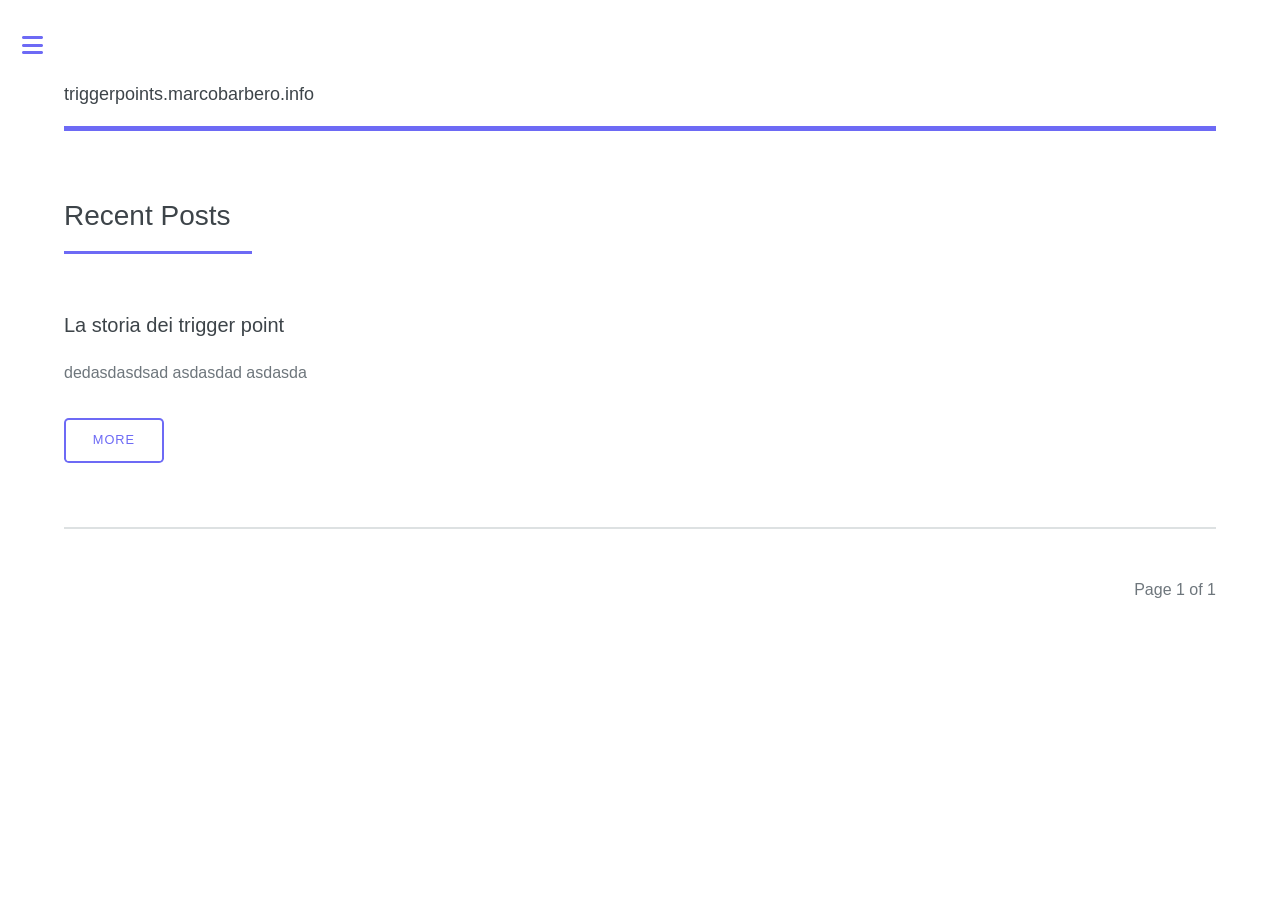
==== index.html @ aaddd15f "Updated from Publii" ====
<!DOCTYPE html><html lang="en-gb"><head><meta charset="utf-8"><meta http-equiv="X-UA-Compatible" content="IE=edge"><meta name="viewport" content="width=device-width,initial-scale=1,user-scalable=no"><title>triggerpoints.marcobarbero.info</title><meta name="generator" content="Publii Open-Source CMS for Static Site"><link rel="canonical" href="https://marcobarbero73.github.io/"><link rel="alternate" type="application/atom+xml" href="https://marcobarbero73.github.io/feed.xml" title="triggerpoints.marcobarbero.info - RSS"><link rel="alternate" type="application/json" href="https://marcobarbero73.github.io/feed.json" title="triggerpoints.marcobarbero.info - JSON"><meta property="og:title" content="triggerpoints.marcobarbero.info"><meta property="og:site_name" content="triggerpoints.marcobarbero.info"><meta property="og:description" content=""><meta property="og:url" content="https://marcobarbero73.github.io/"><meta property="og:type" content="website"><link rel="stylesheet" href="https://marcobarbero73.github.io/assets/css/fontawesome-all.min.css?v&#x3D;85514f933f9e0b82460af63f1a403fa5"><link rel="stylesheet" href="https://marcobarbero73.github.io/assets/css/style.css?v&#x3D;1f83f28145320d938927c111f72562b6"><script type="application/ld+json">{"@context":"http://schema.org","@type":"Organization","name":"triggerpoints.marcobarbero.info","url":"https://marcobarbero73.github.io/"}</script><noscript><style>img[loading] {
                    opacity: 1;
                }</style></noscript></head><body class="is-preload home-template"><div id="wrapper"><div id="main"><div class="inner"><header id="header"><a class="logo" href="https://marcobarbero73.github.io/"><strong>triggerpoints.marcobarbero.info</strong></a></header><section><header class="major"><h2>Recent Posts</h2></header><div class="posts"><article><h3><a href="https://marcobarbero73.github.io/primo-blog.html">La storia dei trigger point</a></h3><p>dedasdasdsad asdasdad asdasda</p><ul class="actions"><li><a href="https://marcobarbero73.github.io/primo-blog.html" class="button">More</a></li></ul></article></div></section><nav class="pagination desc"><small>Page 1 of 1</small></nav></div></div><div id="sidebar"><div class="inner"><nav id="menu"><header class="major"><h2>Menu</h2></header><ul><li><a href="https://marcobarbero73.github.io/test.html" target="_self">La definizione del TrP</a></li></ul></nav><footer id="footer"><p class="copyright">© Editorial 2 - All rights reserved<br>Design by: <a href="https://html5up.net" target="_blank" rel="noopener">HTML5 UP</a>, Powered by Publii</p></footer></div></div></div><script src="https://marcobarbero73.github.io/assets/js/jquery.min.js?v&#x3D;7c14a783dfeb3d238ccd3edd840d82ee"></script><script src="https://marcobarbero73.github.io/assets/js/browser.min.js?v&#x3D;c07298dd19048a8a69ad97e754dfe8d0"></script><script src="https://marcobarbero73.github.io/assets/js/breakpoints.min.js?v&#x3D;81a479eb099e3b187613943b085923b8"></script><script src="https://marcobarbero73.github.io/assets/js/util.min.js?v&#x3D;cbdaf7c20ac2883c77ae23acfbabd47e"></script><script src="https://marcobarbero73.github.io/assets/js/main.min.js?v&#x3D;08add7f6d435054ad38ec38d7cf8be40"></script><script>var images=document.querySelectorAll("img[loading]");for(var i=0;i<images.length;i++){if(images[i].complete){images[i].classList.add("is-loaded")}else{images[i].addEventListener("load",function(){this.classList.add("is-loaded")},false)}};</script></body></html>
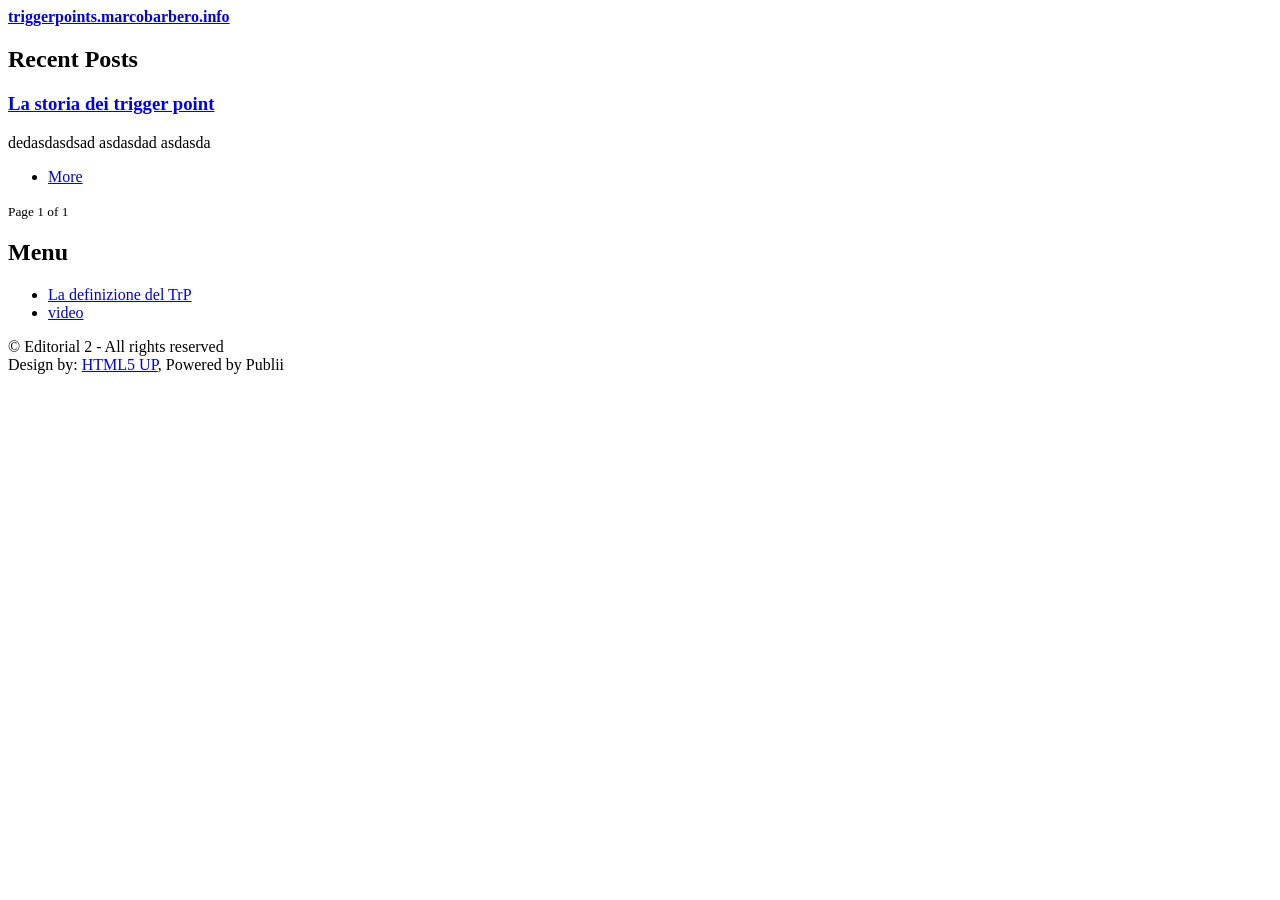
==== commit 80b780b9: "Updated from Publii" ====
--- a/index.html
+++ b/index.html
@@ -1,3 +1,3 @@
-<!DOCTYPE html><html lang="en-gb"><head><meta charset="utf-8"><meta http-equiv="X-UA-Compatible" content="IE=edge"><meta name="viewport" content="width=device-width,initial-scale=1,user-scalable=no"><title>triggerpoints.marcobarbero.info</title><meta name="generator" content="Publii Open-Source CMS for Static Site"><link rel="canonical" href="https://marcobarbero73.github.io/"><link rel="alternate" type="application/atom+xml" href="https://marcobarbero73.github.io/feed.xml" title="triggerpoints.marcobarbero.info - RSS"><link rel="alternate" type="application/json" href="https://marcobarbero73.github.io/feed.json" title="triggerpoints.marcobarbero.info - JSON"><meta property="og:title" content="triggerpoints.marcobarbero.info"><meta property="og:site_name" content="triggerpoints.marcobarbero.info"><meta property="og:description" content=""><meta property="og:url" content="https://marcobarbero73.github.io/"><meta property="og:type" content="website"><link rel="stylesheet" href="https://marcobarbero73.github.io/assets/css/fontawesome-all.min.css?v&#x3D;85514f933f9e0b82460af63f1a403fa5"><link rel="stylesheet" href="https://marcobarbero73.github.io/assets/css/style.css?v&#x3D;1f83f28145320d938927c111f72562b6"><script type="application/ld+json">{"@context":"http://schema.org","@type":"Organization","name":"triggerpoints.marcobarbero.info","url":"https://marcobarbero73.github.io/"}</script><noscript><style>img[loading] {
+<!DOCTYPE html><html lang="en-gb"><head><meta charset="utf-8"><meta http-equiv="X-UA-Compatible" content="IE=edge"><meta name="viewport" content="width=device-width,initial-scale=1,user-scalable=no"><title>triggerpoints.marcobarbero.info</title><meta name="generator" content="Publii Open-Source CMS for Static Site"><link rel="canonical" href="https://mtrpmaterials.github.io/"><link rel="alternate" type="application/atom+xml" href="https://mtrpmaterials.github.io/feed.xml" title="triggerpoints.marcobarbero.info - RSS"><link rel="alternate" type="application/json" href="https://mtrpmaterials.github.io/feed.json" title="triggerpoints.marcobarbero.info - JSON"><meta property="og:title" content="triggerpoints.marcobarbero.info"><meta property="og:site_name" content="triggerpoints.marcobarbero.info"><meta property="og:description" content=""><meta property="og:url" content="https://mtrpmaterials.github.io/"><meta property="og:type" content="website"><link rel="stylesheet" href="https://mtrpmaterials.github.io/assets/css/fontawesome-all.min.css?v&#x3D;85514f933f9e0b82460af63f1a403fa5"><link rel="stylesheet" href="https://mtrpmaterials.github.io/assets/css/style.css?v&#x3D;1f83f28145320d938927c111f72562b6"><script type="application/ld+json">{"@context":"http://schema.org","@type":"Organization","name":"triggerpoints.marcobarbero.info","url":"https://mtrpmaterials.github.io/"}</script><noscript><style>img[loading] {
                     opacity: 1;
-                }</style></noscript></head><body class="is-preload home-template"><div id="wrapper"><div id="main"><div class="inner"><header id="header"><a class="logo" href="https://marcobarbero73.github.io/"><strong>triggerpoints.marcobarbero.info</strong></a></header><section><header class="major"><h2>Recent Posts</h2></header><div class="posts"><article><h3><a href="https://marcobarbero73.github.io/primo-blog.html">La storia dei trigger point</a></h3><p>dedasdasdsad asdasdad asdasda</p><ul class="actions"><li><a href="https://marcobarbero73.github.io/primo-blog.html" class="button">More</a></li></ul></article></div></section><nav class="pagination desc"><small>Page 1 of 1</small></nav></div></div><div id="sidebar"><div class="inner"><nav id="menu"><header class="major"><h2>Menu</h2></header><ul><li><a href="https://marcobarbero73.github.io/test.html" target="_self">La definizione del TrP</a></li></ul></nav><footer id="footer"><p class="copyright">© Editorial 2 - All rights reserved<br>Design by: <a href="https://html5up.net" target="_blank" rel="noopener">HTML5 UP</a>, Powered by Publii</p></footer></div></div></div><script src="https://marcobarbero73.github.io/assets/js/jquery.min.js?v&#x3D;7c14a783dfeb3d238ccd3edd840d82ee"></script><script src="https://marcobarbero73.github.io/assets/js/browser.min.js?v&#x3D;c07298dd19048a8a69ad97e754dfe8d0"></script><script src="https://marcobarbero73.github.io/assets/js/breakpoints.min.js?v&#x3D;81a479eb099e3b187613943b085923b8"></script><script src="https://marcobarbero73.github.io/assets/js/util.min.js?v&#x3D;cbdaf7c20ac2883c77ae23acfbabd47e"></script><script src="https://marcobarbero73.github.io/assets/js/main.min.js?v&#x3D;08add7f6d435054ad38ec38d7cf8be40"></script><script>var images=document.querySelectorAll("img[loading]");for(var i=0;i<images.length;i++){if(images[i].complete){images[i].classList.add("is-loaded")}else{images[i].addEventListener("load",function(){this.classList.add("is-loaded")},false)}};</script></body></html>+                }</style></noscript></head><body class="is-preload home-template"><div id="wrapper"><div id="main"><div class="inner"><header id="header"><a class="logo" href="https://mtrpmaterials.github.io/"><strong>triggerpoints.marcobarbero.info</strong></a></header><section><header class="major"><h2>Recent Posts</h2></header><div class="posts"><article><h3><a href="https://mtrpmaterials.github.io/primo-blog.html">La storia dei trigger point</a></h3><p>dedasdasdsad asdasdad asdasda</p><ul class="actions"><li><a href="https://mtrpmaterials.github.io/primo-blog.html" class="button">More</a></li></ul></article></div></section><nav class="pagination desc"><small>Page 1 of 1</small></nav></div></div><div id="sidebar"><div class="inner"><nav id="menu"><header class="major"><h2>Menu</h2></header><ul><li><a href="https://mtrpmaterials.github.io/test.html" target="_self">La definizione del TrP</a></li><li><a href="https://mtrpmaterials.github.io/test-video.html" target="_self">video</a></li></ul></nav><footer id="footer"><p class="copyright">© Editorial 2 - All rights reserved<br>Design by: <a href="https://html5up.net" target="_blank" rel="noopener">HTML5 UP</a>, Powered by Publii</p></footer></div></div></div><script src="https://mtrpmaterials.github.io/assets/js/jquery.min.js?v&#x3D;7c14a783dfeb3d238ccd3edd840d82ee"></script><script src="https://mtrpmaterials.github.io/assets/js/browser.min.js?v&#x3D;c07298dd19048a8a69ad97e754dfe8d0"></script><script src="https://mtrpmaterials.github.io/assets/js/breakpoints.min.js?v&#x3D;81a479eb099e3b187613943b085923b8"></script><script src="https://mtrpmaterials.github.io/assets/js/util.min.js?v&#x3D;cbdaf7c20ac2883c77ae23acfbabd47e"></script><script src="https://mtrpmaterials.github.io/assets/js/main.min.js?v&#x3D;08add7f6d435054ad38ec38d7cf8be40"></script><script>var images=document.querySelectorAll("img[loading]");for(var i=0;i<images.length;i++){if(images[i].complete){images[i].classList.add("is-loaded")}else{images[i].addEventListener("load",function(){this.classList.add("is-loaded")},false)}};</script></body></html>
